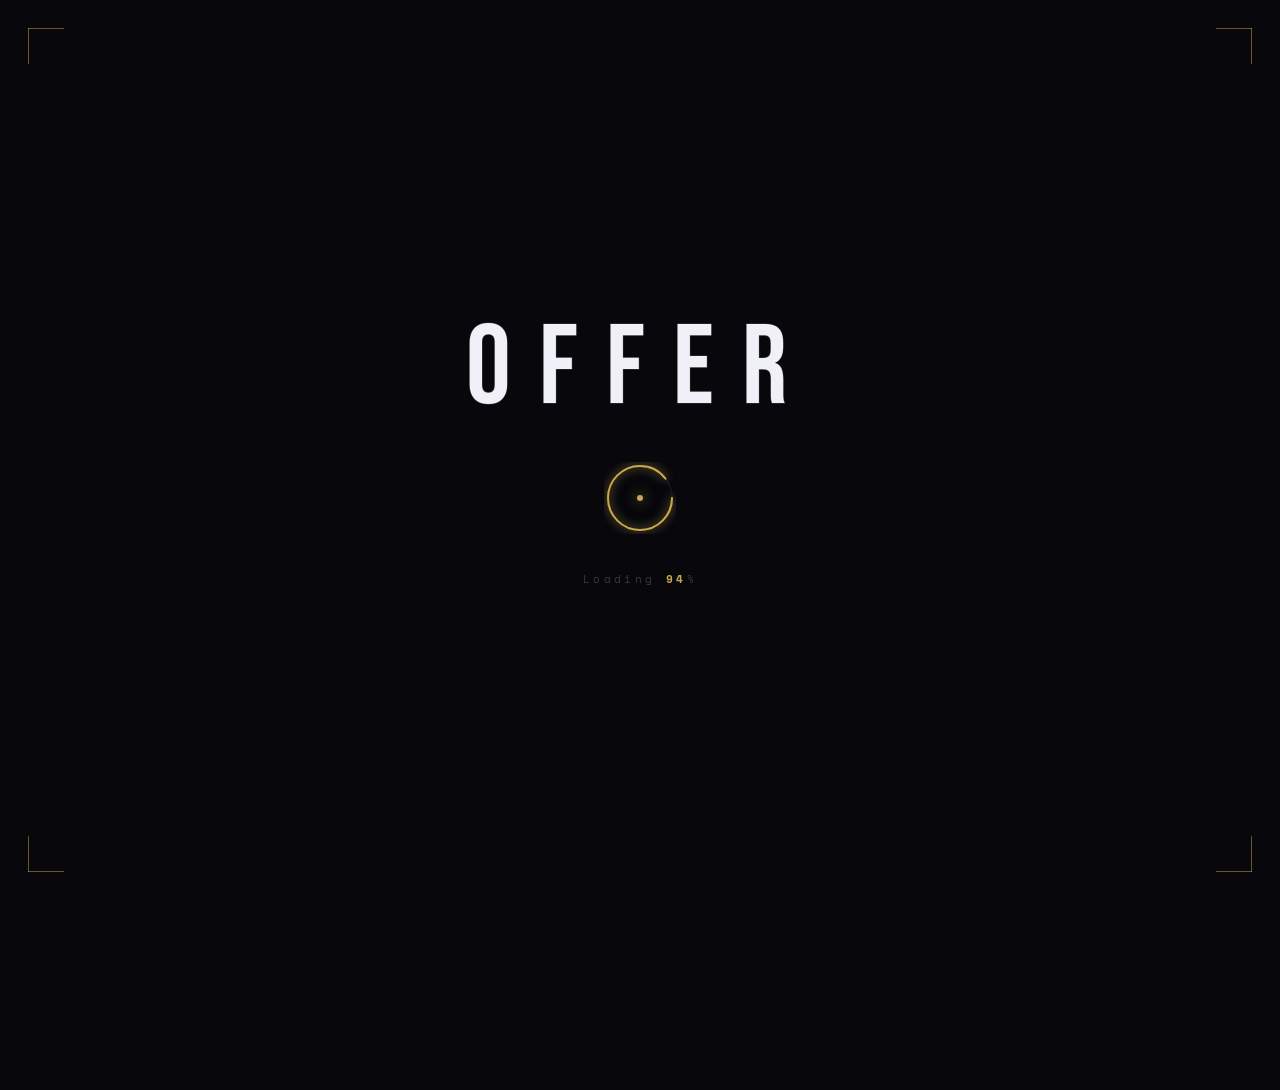
==== index.html @ ecfbec0f "first commit" ====
<!DOCTYPE html>
<html lang="en">

<head>
    <meta charset="UTF-8">
    <link rel="stylesheet" href="/style.css">
    <meta name="viewport" content="width=device-width, initial-scale=1.0">
    <title>OFFER MARKETING</title>
    <link
        href="https://fonts.googleapis.com/css2?family=Bebas+Neue&family=DM+Sans:wght@300;400;600&family=Space+Mono&display=swap"
        rel="stylesheet">
</head>

<body>
    <!-- PRELOADER -->
    <div id="preloader">
        <div class="bracket tl"></div>
        <div class="bracket tr"></div>
        <div class="bracket bl"></div>
        <div class="bracket br"></div>

        <div class="pre-logo">
            OFFER
            <div class="pre-logo-fill" id="logoFill">OFFER</div>
        </div>

        <div class="loader-ring">
            <svg viewBox="0 0 72 72">
                <circle class="ring-track" cx="36" cy="36" r="32" />
                <circle class="ring-arc a2" cx="36" cy="36" r="32" />
                <circle class="ring-arc a1" cx="36" cy="36" r="32" />
            </svg>
            <div class="ring-center-dot"></div>
        </div>

        <div class="pre-count">Loading <span id="pct">0</span>%</div>
    </div>

    <!-- PAGE -->
    <div id="page">
        <div class="hero-inner">
            <div class="logo">
                <img src="/Logotipo-OFFER-PNG-02.png" alt="Logo del proyecto">
            </div>
            <div class="eyebrow">Agencia Creativa</div>
        <h1>Conciliamos<br>Marca + Marketing</h1>
        <p class="sub">El marketing es un círculo.<br>Auténtico, redondo, organizado.<br>En Offer te ayudamos a redondear tus
            ideas.<br>Salir del caos, avanzar con fórmula y estilo</p>
        <div class="cta-row">
            <a class="btn btn-fill" href="trabajos.html">Nuestro trabajo</a>
            <a class="btn btn-fill" href="servicios.html">Servicios</a>
            <a class="btn btn-outline" href="contact.html">Contactános</a>
        </div>
    </div>
    
    <script src="index.js"></script>
</body>

</html>
---- style.css ----
*,
*::before,
*::after {
  box-sizing: border-box;
  margin: 0;
  padding: 0;
}

:root {
  --bg: #07070c;
  --white: #f0f0f8;
  --gold: #c8a84b;
  --muted: rgba(255, 255, 255, 0.35);
}

body {
  background: var(--bg);
  color: var(--white);
  font-family: "DM Sans", sans-serif;
  overflow: hidden;
}
body.ready {
  overflow-y: auto;
}

/* ══════════════════════════
   PRELOADER
══════════════════════════ */
#preloader {
  position: fixed;
  inset: 0;
  z-index: 999;
  background: var(--bg);
  display: flex;
  align-items: center;
  justify-content: center;
  flex-direction: column;
  gap: 36px;
  transition: opacity 0.7s ease, visibility 0.7s ease;
}

#preloader.hide {
  opacity: 0;
  visibility: hidden;
  pointer-events: none;
}

/* — Corner brackets — */
.bracket {
  position: absolute;
  width: 36px;
  height: 36px;
}
.bracket::before,
.bracket::after {
  content: "";
  position: absolute;
  background: rgba(200, 168, 75, 0.5);
}
.bracket::before {
  width: 100%;
  height: 1px;
  top: 0;
  left: 0;
}
.bracket::after {
  width: 1px;
  height: 100%;
  top: 0;
  left: 0;
}
.bracket.tl {
  top: 28px;
  left: 28px;
}
.bracket.tr {
  top: 28px;
  right: 28px;
  transform: scaleX(-1);
}
.bracket.bl {
  bottom: 28px;
  left: 28px;
  transform: scaleY(-1);
}
.bracket.br {
  bottom: 28px;
  right: 28px;
  transform: scale(-1, -1);
}

/* — Logo — */
.pre-logo {
  display: inline-block;
  width: 100%;
  text-align: center;
  font-family: "Bebas Neue", sans-serif;
  font-size: clamp(3.5rem, 12vw, 7rem);
  letter-spacing: 0.25em;
  color: transparent;
  -webkit-text-stroke: 1px rgba(255, 255, 255, 0.12);
  position: relative;
  line-height: 1;
  user-select: none;
}
.pre-logo-fill {
  position: absolute;
  top: 0;
  left: 50%;
  transform: translateX(-50%);
  font-family: "Bebas Neue", sans-serif;
  font-size: inherit;
  letter-spacing: inherit;
  line-height: inherit;
  color: var(--white);
  white-space: nowrap;
  clip-path: inset(100% 0 0 0);
  transition: clip-path 1.2s cubic-bezier(0.76, 0, 0.24, 1);
}
.pre-logo-fill.reveal {
  clip-path: inset(0% 0 0 0);
}

/* — Unique loader: Morphing liquid ring — */
.loader-ring {
  position: relative;
  width: 72px;
  height: 72px;
}

.loader-ring svg {
  position: absolute;
  inset: 0;
  width: 100%;
  height: 100%;
  animation: ring-spin 2s linear infinite;
}

.ring-track {
  fill: none;
  stroke: rgba(255, 255, 255, 0.05);
  stroke-width: 2;
}

.ring-arc {
  fill: none;
  stroke-width: 2;
  stroke-linecap: round;
  stroke-dasharray: 180 226;
  stroke-dashoffset: 0;
  animation: arc-chase 2s ease-in-out infinite;
}

.ring-arc.a1 {
  stroke: var(--gold);
  filter: drop-shadow(0 0 5px var(--gold));
}
.ring-arc.a2 {
  stroke: rgba(200, 168, 75, 0.3);
  stroke-dasharray: 60 346;
  animation: arc-chase2 2s ease-in-out infinite;
}

.ring-center-dot {
  position: absolute;
  top: 50%;
  left: 50%;
  transform: translate(-50%, -50%);
  width: 6px;
  height: 6px;
  background: var(--gold);
  border-radius: 50%;
  box-shadow: 0 0 14px var(--gold), 0 0 28px rgba(200, 168, 75, 0.3);
  animation: dot-breathe 2s ease-in-out infinite;
}

@keyframes ring-spin {
  to {
    transform: rotate(360deg);
  }
}
@keyframes arc-chase {
  0% {
    stroke-dashoffset: 0;
  }
  50% {
    stroke-dashoffset: -180;
  }
  100% {
    stroke-dashoffset: -406;
  }
}
@keyframes arc-chase2 {
  0% {
    stroke-dashoffset: 0;
  }
  50% {
    stroke-dashoffset: -80;
  }
  100% {
    stroke-dashoffset: -406;
  }
}
@keyframes dot-breathe {
  0%,
  100% {
    transform: translate(-50%, -50%) scale(1);
    opacity: 0.7;
  }
  50% {
    transform: translate(-50%, -50%) scale(1.5);
    opacity: 1;
  }
}

/* — Counter — */
.pre-count {
  font-family: "Space Mono", monospace;
  font-size: 0.7rem;
  letter-spacing: 0.3em;
  color: rgba(255, 255, 255, 0.2);
}
.pre-count span {
  color: var(--gold);
  font-weight: 700;
}

/* ══════════════════════════
   PAGE
══════════════════════════ */
#page {
  min-height: 100vh;
  display: flex;
  align-items: center;
  justify-content: center;
  padding: 60px 40px;
  position: relative;
  overflow: hidden;
  opacity: 0;
  transform: translateY(24px);
  transition: opacity 0.9s ease 0.2s, transform 0.9s ease 0.2s;
}
#page.visible {
  opacity: 1;
  transform: translateY(0);
}

/* subtle grid bg */
#page::before {
  content: "";
  position: absolute;
  inset: 0;
  background-image: linear-gradient(
      rgba(255, 255, 255, 0.022) 1px,
      transparent 1px
    ),
    linear-gradient(90deg, rgba(255, 255, 255, 0.022) 1px, transparent 1px);
  background-size: 56px 56px;
  pointer-events: none;
}

/* glow blob */
#page::after {
  content: "";
  position: absolute;
  top: 20%;
  left: 50%;
  transform: translateX(-50%);
  width: 600px;
  height: 400px;
  background: radial-gradient(
    ellipse,
    rgba(200, 168, 75, 0.06) 0%,
    transparent 70%
  );
  pointer-events: none;
}

.hero-inner {
  position: relative;
  z-index: 1;
  text-align: center;
  max-width: 780px;
}

.logo {
  margin-bottom: 20px;
  opacity: 0;
  transform: translateY(16px);
  transition: opacity 0.7s ease 0.3s, transform 0.7s ease 0.3s;
}
#page.visible .logo {
  opacity: 1;
  transform: translateY(0);
}

.logo img {
  width: 205px;
  height: auto;
  max-width: 100%;
}

.eyebrow {
  display: inline-flex;
  align-items: center;
  gap: 12px;
  font-family: "Space Mono", monospace;
  font-size: 0.62rem;
  letter-spacing: 0.45em;
  text-transform: uppercase;
  color: var(--gold);
  margin-bottom: 28px;
  opacity: 0;
  transform: translateY(16px);
  transition: opacity 0.7s ease 0.5s, transform 0.7s ease 0.5s;
}
.eyebrow::before,
.eyebrow::after {
  content: "";
  width: 24px;
  height: 1px;
  background: var(--gold);
  opacity: 0.5;
}
#page.visible .eyebrow {
  opacity: 1;
  transform: translateY(0);
}

h1 {
  font-family: "Bebas Neue", sans-serif;
  font-size: clamp(4rem, 11vw, 9rem);
  line-height: 0.92;
  letter-spacing: 0.04em;
  margin-bottom: 28px;
  opacity: 0;
  transform: translateY(24px);
  transition: opacity 0.8s ease 0.65s, transform 0.8s ease 0.65s;
}
h1 em {
  font-style: normal;
  color: transparent;
  -webkit-text-stroke: 1.5px rgba(255, 255, 255, 0.2);
}
#page.visible h1 {
  opacity: 1;
  transform: translateY(0);
}

p.sub {
  font-size: 1rem;
  font-weight: 300;
  line-height: 1.35;
  color: var(--muted);
  max-width: 480px;
  margin: 0 auto 44px;
  opacity: 0;
  transform: translateY(16px);
  transition: opacity 0.7s ease 0.85s, transform 0.7s ease 0.85s;
}
#page.visible p.sub {
  opacity: 1;
  transform: translateY(0);
}

.cta-row {
  display: grid;
  grid-template-columns: repeat(2, 1fr);
  gap: 14px;
  justify-content: center;
  align-items: start;
  width: 100%;
  max-width: 520px;
  opacity: 0;
  transform: translateY(16px);
  transition: opacity 0.7s ease 1s, transform 0.7s ease 1s;
  margin: 0 auto;
}
#page.visible .cta-row {
  opacity: 1;
  transform: translateY(0);
}

/* Tercer botón (Contactanos) centrado en nueva fila */
.cta-row .btn:nth-child(3) {
  grid-column: 1 / -1;
  justify-self: center;
  margin-top: 8px;
  width: auto;
}

.btn {
  font-family: "Space Mono", monospace;
  font-size: 0.65rem;
  letter-spacing: 0.18em;
  text-transform: uppercase;
  padding: 14px 32px;
  cursor: pointer;
  border-radius: 7px;
  transition: transform 0.2s;
}
.btn:hover {
  transform: translateY(-2px);
}
.btn-fill {
  text-decoration: none;
  background: var(--gold);
  color: #07070c;
  font-weight: 700;
}
.btn-fill:hover {
  background: #dfc06a;
}
.btn-outline {
  position: relative;
  overflow: hidden;
  background: transparent;
  color: rgba(255, 255, 255, 0.45);
  border: 1px solid rgba(255, 255, 255, 0.12);
  text-decoration: none;
  transition: color 0.3s ease, border-color 0.3s ease, transform 0.2s ease;
}
.btn-outline::before {
  content: "";
  position: absolute;
  inset: 0;
  border-radius: inherit;
  background: linear-gradient(
    120deg,
    rgba(200, 168, 75, 0.16),
    rgba(255, 255, 255, 0.04),
    rgba(200, 168, 75, 0.08)
  );
  opacity: 1;
  transform: scale(1);
  transition: opacity 0.35s ease, transform 0.35s ease;
  pointer-events: none;
}
.btn-outline::after {
  content: "";
  position: absolute;
  inset: -2px;
  border-radius: inherit;
  background: linear-gradient(45deg, transparent, rgba(200, 168, 75, 0.8), transparent);
  filter: blur(8px);
  opacity: 0.28;
  animation: glow-slide 2.6s ease-in-out infinite;
  pointer-events: none;
}
.btn-outline:hover {
  border-color: rgba(200, 168, 75, 0.75);
  color: var(--white);
}
.btn-outline:hover::before {
  opacity: 1;
  transform: scale(1.02);
}
.btn-outline:hover::after {
  opacity: 0.6;
}
@keyframes glow-slide {
  0%,
  100% {
    transform: translateX(-100%);
  }
  50% {
    transform: translateX(100%);
  }
}

/* scroll cue */
.scroll-cue {
  position: absolute;
  bottom: 32px;
  left: 50%;
  transform: translateX(-50%);
  display: flex;
  flex-direction: column;
  align-items: center;
  gap: 6px;
  opacity: 0;
  transition: opacity 0.6s ease 1.4s;
  z-index: 1;
}
#page.visible .scroll-cue {
  opacity: 1;
}
.scroll-cue-line {
  width: 1px;
  height: 36px;
  background: linear-gradient(to bottom, var(--gold), transparent);
  animation: line-bounce 2s ease-in-out infinite;
}
.scroll-cue-label {
  font-family: "Space Mono", monospace;
  font-size: 0.52rem;
  letter-spacing: 0.3em;
  text-transform: uppercase;
  color: rgba(255, 255, 255, 0.15);
}
@keyframes line-bounce {
  0%,
  100% {
    transform: scaleY(1);
    opacity: 0.5;
  }
  50% {
    transform: scaleY(1.3);
    opacity: 1;
  }
}

/* ══════════════════════════
   MEDIA QUERIES - RESPONSIVE
══════════════════════════ */

/* Tablets y dispositivos medianos (768px y superior) */
@media (min-width: 768px) {
  .cta-row {
    grid-template-columns: repeat(2, 1fr);
    gap: 16px;
    max-width: 520px;
  }
  
  .cta-row .btn:nth-child(3) {
    grid-column: 1 / -1;
    justify-self: center;
    margin-top: 12px;
  }
}

/* Móviles pequeños (hasta 767px) */
@media (max-width: 767px) {
  .cta-row {
    grid-template-columns: repeat(2, 1fr);
    gap: 10px;
    width: 100%;
  }
  
  .cta-row .btn {
    padding: 12px 24px;
    font-size: 0.6rem;
  }
  
  .cta-row .btn:nth-child(3) {
    grid-column: 1 / -1;
    justify-self: center;
    margin-top: 8px;
    width: auto;
  }
}

/* Móviles muy pequeños (hasta 480px) */
@media (max-width: 480px) {
  .cta-row {
    grid-template-columns: repeat(2, 1fr);
    gap: 8px;
  }
  
  .cta-row .btn {
    padding: 10px 16px;
    font-size: 0.55rem;
    letter-spacing: 0.15em;
  }
  
  .cta-row .btn:nth-child(3) {
    margin-top: 6px;
  }
}
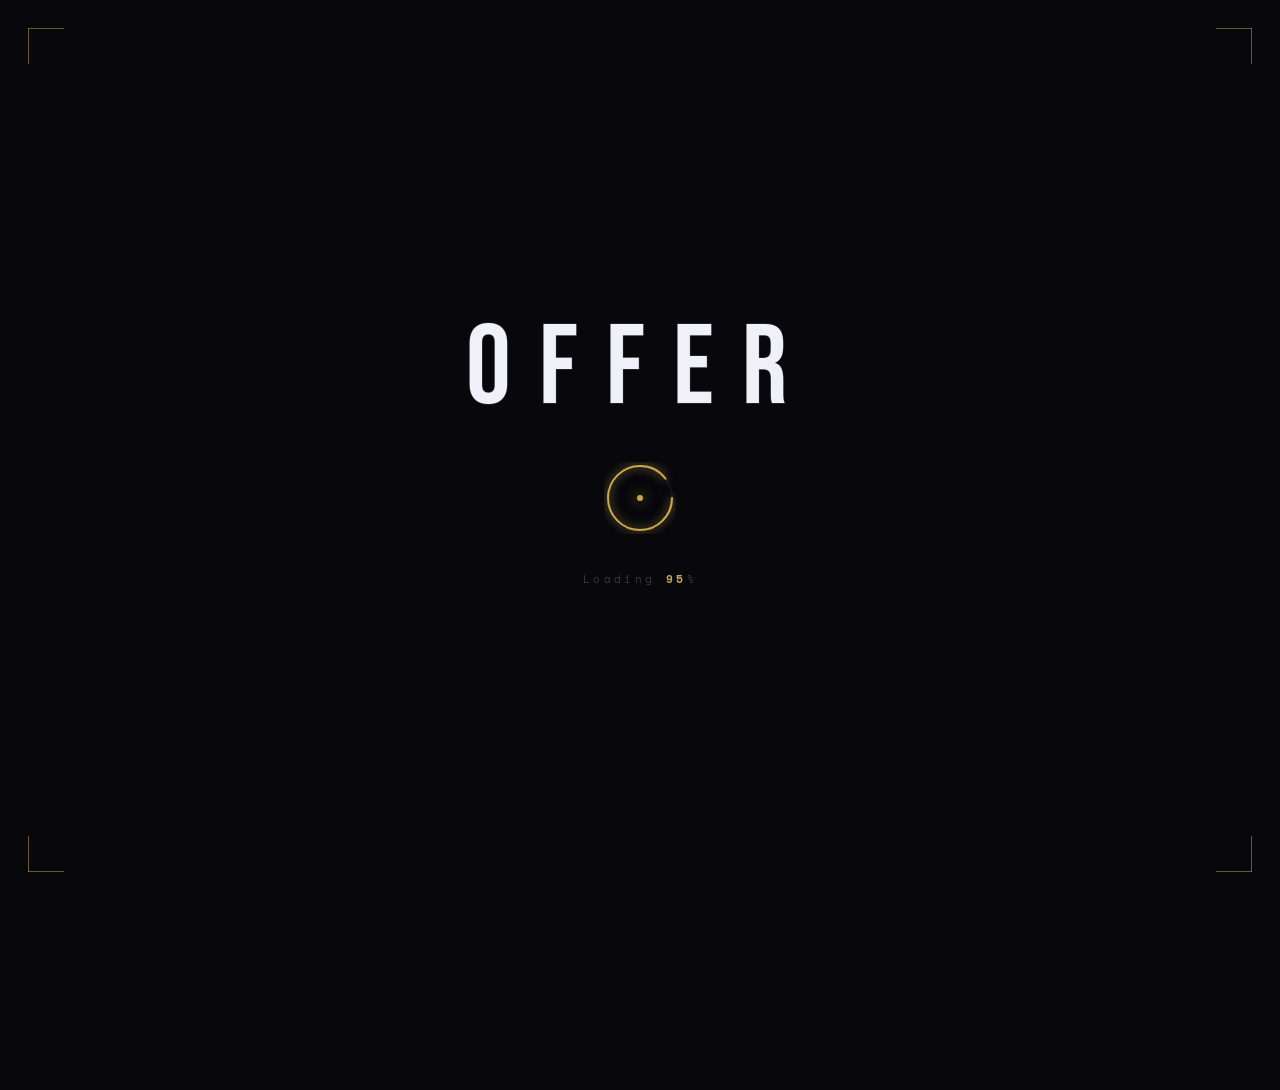
==== commit 89a989e1: "Actualización: cambios en index.html, eliminación de trabajos.css/html, adición de works.css/html/js" ====
--- a/index.html
+++ b/index.html
@@ -47,7 +47,7 @@
         <p class="sub">El marketing es un círculo.<br>Auténtico, redondo, organizado.<br>En Offer te ayudamos a redondear tus
             ideas.<br>Salir del caos, avanzar con fórmula y estilo</p>
         <div class="cta-row">
-            <a class="btn btn-fill" href="trabajos.html">Nuestro trabajo</a>
+            <a class="btn btn-fill" href="works.html">Nuestro trabajo</a>
             <a class="btn btn-fill" href="servicios.html">Servicios</a>
             <a class="btn btn-outline" href="contact.html">Contactános</a>
         </div>
